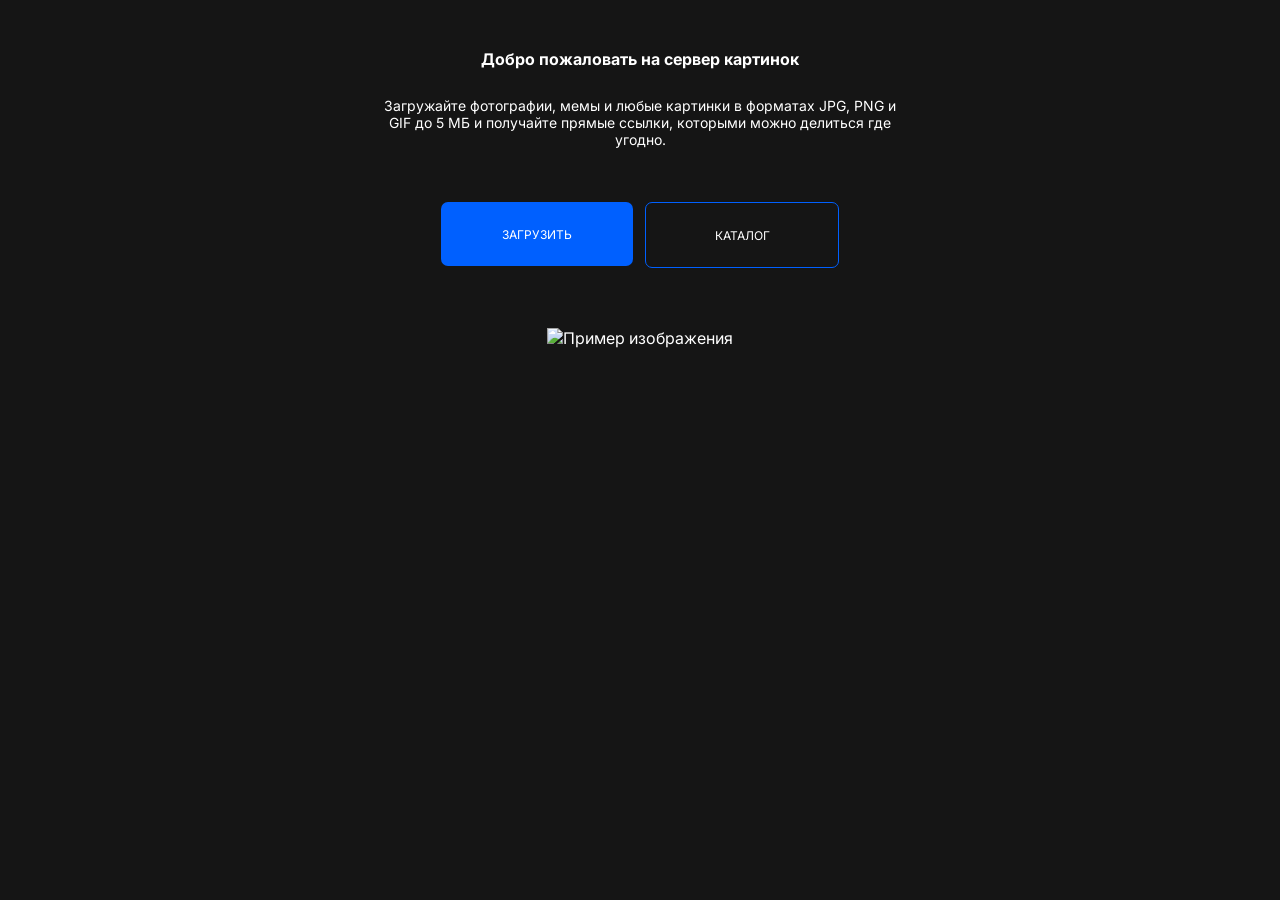
==== templates/index.html @ a7ace44b "Image storage service: FastAPI backend, Nginx, Docker Compose - Upload JPG/PNG/GIF up to 5 MB with P" ====
<!DOCTYPE html>
<html lang="ru">

<head>
    <meta charset="UTF-8">
    <meta name="viewport" content="width=device-width, initial-scale=1.0">
    <title>Сервер картинок</title>
    <link rel="stylesheet" href="/static/css/reset.css">
    <link rel="preconnect" href="https://fonts.googleapis.com">
    <link rel="preconnect" href="https://fonts.gstatic.com" crossorigin>
    <link
        href="https://fonts.googleapis.com/css2?family=Inter:ital,opsz,wght@0,14..32,100..900;1,14..32,100..900&display=swap"
        rel="stylesheet">
    <link rel="stylesheet" href="/static/css/style.css">
</head>

<body class="page-home">
    <header>
        <div class="header">
            <h1 class="header__title">Добро пожаловать на сервер картинок</h1>
            <p class="header__text">Загружайте фотографии, мемы и любые картинки в форматах JPG, PNG и GIF
                до 5 МБ и получайте прямые ссылки, которыми можно делиться где угодно.</p>
        </div>
        <nav class="header__button">
            <a class="header__button-btn" href="/upload">Загрузить</a>
            <a class="header__button-btn header__button-btn--outline" href="/images/">Каталог</a>
        </nav>
    </header>
    <main>
        <div class="hero">
            <div class="hero__img is-visible">
                <img class="img" src="/static/img/hero/$hero_image" alt="Пример изображения">
            </div>
        </div>
    </main>
</body>

</html>
---- static/css/style.css ----
/* Based on the project HTML template (image-hosting). */
:root {
    --accent: rgb(0, 96, 255);
    --accent-hover: rgb(105, 141, 250);
    --accent-muted: rgb(173, 192, 248);
    --page-light: #F2F5FF;
    --page-dark: #151515;
    --error: #d93025;
    --success: #188038;
}

body {
    background-color: var(--page-light);
    font-family: "Inter", sans-serif;
    color: rgb(11, 11, 11);
}

/* Home page */
.page-home {
    background-color: var(--page-dark);
    color: rgb(255, 255, 255);
}

.header {
    display: flex;
    flex-direction: column;
    align-items: center;
    padding: 30px 16px 0;
    text-align: center;
}

.header__title {
    font-size: 16px;
    max-width: 700px;
}

.header__text {
    padding-top: 4px;
    font-size: 14px;
    max-width: 520px;
}

.header__button {
    display: flex;
    justify-content: center;
    flex-wrap: wrap;
    gap: 12px;
    padding: 40px 16px 0;
}

.header__button-btn {
    display: inline-flex;
    align-items: center;
    justify-content: center;
    text-transform: uppercase;
    text-decoration: none;
    padding: 12px 16px;
    font-size: 12px;
    background-color: var(--accent);
    color: rgb(255, 255, 255);
    min-width: 160px;
    height: 40px;
    border: none;
    border-radius: 7px;
    cursor: pointer;
}

.header__button-btn:hover {
    background-color: var(--accent-hover);
}

.header__button-btn--outline {
    background-color: transparent;
    border: 1px solid var(--accent);
}

.hero {
    display: flex;
    justify-content: center;
    margin-top: 60px;
    padding: 0 16px 40px;
}

.hero__img {
    display: none;
}

.hero__img.is-visible {
    display: block;
}

.img {
    width: 426px;
    height: 559px;
    object-fit: cover;
}

/* Upload and catalog pages */
.upload__intro {
    display: flex;
    flex-direction: column;
    align-items: center;
    padding: 30px 16px 0;
    text-align: center;
    color: black;
}

.upload__home {
    color: inherit;
    text-decoration: none;
}

.upload__title {
    font-size: 16px;
    max-width: 700px;
}

.upload__description {
    font-size: 14px;
    max-width: 400px;
}

.upload__tabs {
    display: flex;
    justify-content: center;
    align-items: center;
    gap: 15px;
    padding-top: 50px;
}

.upload__tab {
    all: unset;
    cursor: pointer;
    font-size: 20px;
    font-weight: bold;
    color: var(--accent-muted);
}

.upload__tab--active {
    color: var(--accent);
}

.upload__tab:hover {
    color: var(--accent-hover);
}

.upload__form {
    display: flex;
    flex-direction: column;
    align-items: center;
    padding: 50px 16px 0;
}

.upload__dropzone {
    border: 2px dashed var(--accent);
    border-radius: 12px;
    width: 540px;
    max-width: 100%;
    min-height: 233px;
    padding-bottom: 24px;
    text-align: center;
    transition: background-color 0.2s ease;
}

.upload__dropzone--active {
    background-color: rgba(0, 96, 255, 0.08);
}

.upload__icon {
    display: flex;
    justify-content: center;
    align-items: center;
    padding-top: 33px;
}

.upload__promt {
    padding-top: 24px;
    color: rgb(11, 11, 11);
}

.upload__info {
    padding-top: 12px;
    font-size: 14px;
    color: var(--accent-muted);
}

.upload__button {
    display: flex;
    flex-direction: column;
    align-items: center;
    gap: 12px;
    padding-top: 30px;
    padding-bottom: 30px;
    width: 540px;
    max-width: 100%;
}

.upload__file-input {
    position: absolute;
    width: 1px;
    height: 1px;
    opacity: 0;
}

.upload__button-btn {
    display: flex;
    align-items: center;
    justify-content: center;
    cursor: pointer;
    color: rgb(255, 255, 255);
    width: 100%;
    height: 40px;
    border-radius: 7px;
    background-color: var(--accent);
    border: none;
}

.upload__button-btn:hover {
    background-color: var(--accent-hover);
}

.upload__file-input:focus-visible + .upload__button-btn {
    outline: 2px solid var(--accent-hover);
    outline-offset: 2px;
}

/* Submit button is only needed when JavaScript is disabled. */
.js .upload__submit {
    display: none;
}

.upload__message {
    width: 540px;
    max-width: 100%;
    min-height: 21px;
    font-size: 14px;
    text-align: center;
}

.upload__message--error {
    color: var(--error);
}

.upload__message--success {
    color: var(--success);
}

.upload__container {
    display: flex;
    flex-direction: column;
    align-items: center;
    padding: 20px 16px 0;
    margin-bottom: 159px;
}

.upload__group {
    display: flex;
    flex-direction: column;
    width: 540px;
    max-width: 100%;
}

.upload__title-current {
    color: black;
    padding-bottom: 10px;
    font-size: 16px;
    text-align: left;
}

.upload__label {
    display: flex;
    align-items: center;
    justify-content: space-between;
    gap: 12px;
    width: 100%;
    height: 62px;
    border: 1px solid var(--accent);
    border-radius: 12px;
    padding: 0 16px;
    background-color: white;
}

.upload__input {
    flex-grow: 1;
    min-width: 0;
    border: none;
    outline: none;
    font-size: 14px;
    background-color: transparent;
    color: black;
}

.upload__copy {
    flex-shrink: 0;
    width: 70px;
    height: 30px;
    border-radius: 12px;
    border: none;
    background-color: var(--accent);
    color: white;
    font-size: 12px;
    cursor: pointer;
}

.upload__copy:disabled {
    background-color: var(--accent-muted);
    cursor: default;
}

/* Image catalog table */
.file-list-container {
    max-width: 800px;
    margin: 0 auto 292px;
    padding: 20px 16px;
}

.file-list-empty {
    padding-top: 50px;
    text-align: center;
}

.file-list-header,
.file-list-item {
    display: flex;
    justify-content: space-between;
    align-items: center;
    gap: 12px;
    padding: 10px 0;
    border-bottom: 1px solid #eef0f5;
}

.file-list-item:last-child {
    border-bottom: none;
}

.file-list-header {
    color: #8a96b1;
    font-size: 14px;
    font-weight: 500;
}

.file-col {
    display: flex;
    align-items: center;
    min-width: 0;
}

.file-col-name {
    flex-basis: 35%;
}

.file-col-url {
    flex-basis: 50%;
    font-size: 14px;
}

.file-col-url a {
    color: #555;
    overflow: hidden;
    text-overflow: ellipsis;
    white-space: nowrap;
}

.file-col-delete {
    flex-basis: 10%;
    justify-content: center;
}

.file-icon {
    flex-shrink: 0;
    margin-right: 15px;
}

.delete-img {
    width: 32px;
    height: 32px;
}

.file-name {
    color: #333;
    font-weight: 500;
    max-width: 200px;
    white-space: nowrap;
    overflow: hidden;
    text-overflow: ellipsis;
}

.delete-btn {
    background: transparent;
    border: none;
    border-radius: 50%;
    cursor: pointer;
    display: flex;
    align-items: center;
    justify-content: center;
    padding: 0;
    transition: opacity 0.2s ease;
}

.delete-btn:hover,
.delete-btn:disabled {
    opacity: 0.7;
}

@media (max-width: 600px) {
    .img {
        width: 100%;
        height: auto;
        aspect-ratio: 426 / 559;
    }

    .file-col-name {
        flex-basis: 40%;
    }

    .file-col-url {
        flex-basis: 45%;
    }
}
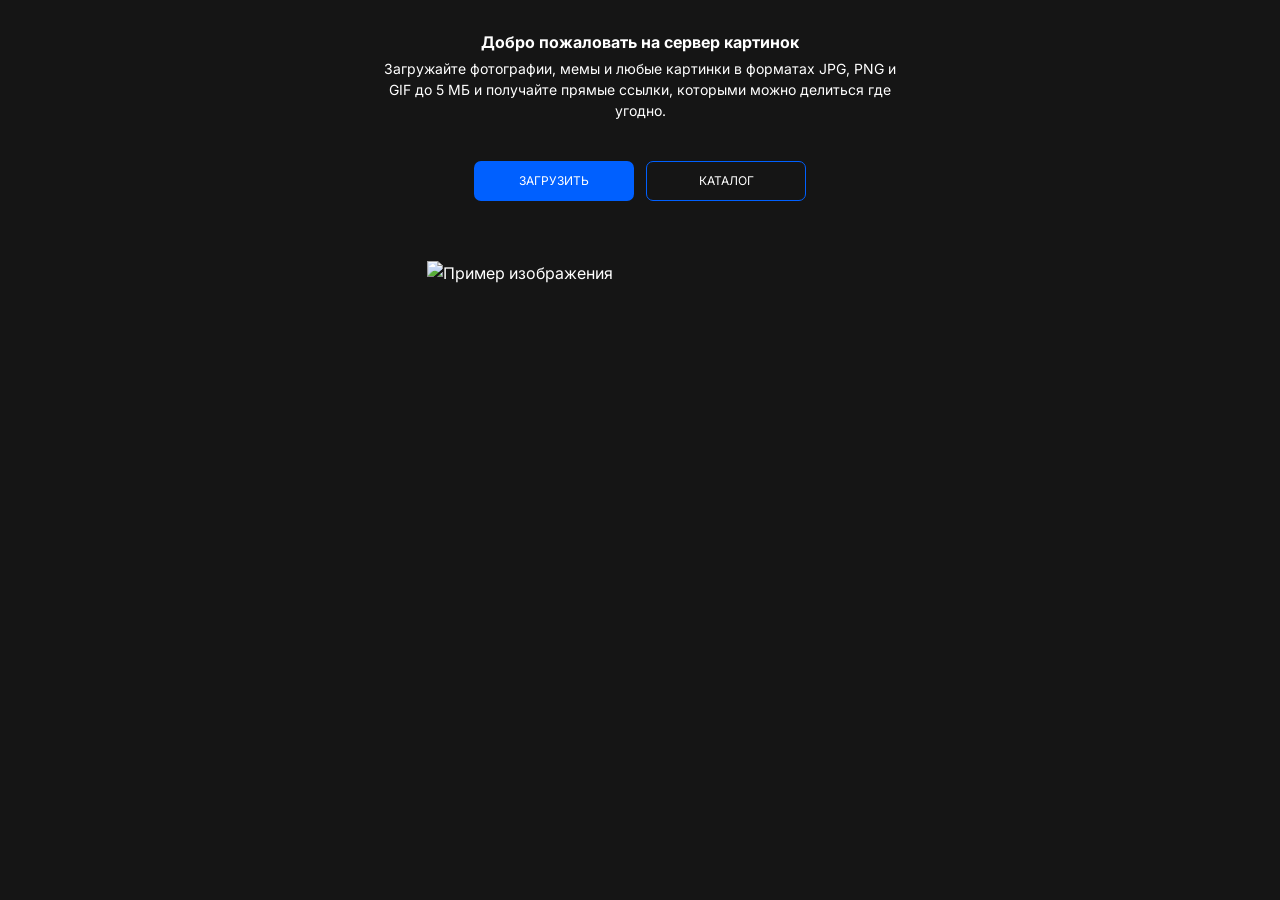
==== commit c87ffd1c: "Убрать JavaScript и лишние комментарии - Страницы работают на HTML и CSS без JavaScript: загрузка   " ====
--- a/templates/index.html
+++ b/templates/index.html
@@ -5,6 +5,7 @@
     <meta charset="UTF-8">
     <meta name="viewport" content="width=device-width, initial-scale=1.0">
     <title>Сервер картинок</title>
+    <link rel="icon" href="data:,">
     <link rel="stylesheet" href="/static/css/reset.css">
     <link rel="preconnect" href="https://fonts.googleapis.com">
     <link rel="preconnect" href="https://fonts.gstatic.com" crossorigin>
--- a/static/css/style.css
+++ b/static/css/style.css
@@ -1,4 +1,3 @@
-/* Based on the project HTML template (image-hosting). */
 :root {
     --accent: rgb(0, 96, 255);
     --accent-hover: rgb(105, 141, 250);
@@ -15,7 +14,6 @@
     color: rgb(11, 11, 11);
 }
 
-/* Home page */
 .page-home {
     background-color: var(--page-dark);
     color: rgb(255, 255, 255);
@@ -95,7 +93,6 @@
     object-fit: cover;
 }
 
-/* Upload and catalog pages */
 .upload__intro {
     display: flex;
     flex-direction: column;
@@ -152,18 +149,19 @@
 }
 
 .upload__dropzone {
+    display: block;
     border: 2px dashed var(--accent);
     border-radius: 12px;
     width: 540px;
     max-width: 100%;
     min-height: 233px;
-    padding-bottom: 24px;
+    padding: 0 16px 24px;
     text-align: center;
-    transition: background-color 0.2s ease;
-}
-
-.upload__dropzone--active {
-    background-color: rgba(0, 96, 255, 0.08);
+    cursor: pointer;
+}
+
+.upload__dropzone:hover {
+    background-color: rgba(0, 96, 255, 0.05);
 }
 
 .upload__icon {
@@ -174,11 +172,13 @@
 }
 
 .upload__promt {
+    display: block;
     padding-top: 24px;
     color: rgb(11, 11, 11);
 }
 
 .upload__info {
+    display: block;
     padding-top: 12px;
     font-size: 14px;
     color: var(--accent-muted);
@@ -196,10 +196,25 @@
 }
 
 .upload__file-input {
-    position: absolute;
-    width: 1px;
-    height: 1px;
-    opacity: 0;
+    width: 100%;
+    max-width: 360px;
+    margin-top: 20px;
+    padding: 8px;
+    border: 1px solid var(--accent-muted);
+    border-radius: 7px;
+    background-color: white;
+    font-size: 14px;
+    cursor: pointer;
+}
+
+.upload__file-input::file-selector-button {
+    margin-right: 12px;
+    padding: 6px 12px;
+    border: none;
+    border-radius: 7px;
+    background-color: var(--accent);
+    color: white;
+    cursor: pointer;
 }
 
 .upload__button-btn {
@@ -217,16 +232,6 @@
 
 .upload__button-btn:hover {
     background-color: var(--accent-hover);
-}
-
-.upload__file-input:focus-visible + .upload__button-btn {
-    outline: 2px solid var(--accent-hover);
-    outline-offset: 2px;
-}
-
-/* Submit button is only needed when JavaScript is disabled. */
-.js .upload__submit {
-    display: none;
 }
 
 .upload__message {
@@ -291,23 +296,27 @@
 }
 
 .upload__copy {
+    display: flex;
+    align-items: center;
+    justify-content: center;
     flex-shrink: 0;
-    width: 70px;
+    width: 80px;
     height: 30px;
     border-radius: 12px;
-    border: none;
     background-color: var(--accent);
     color: white;
     font-size: 12px;
-    cursor: pointer;
-}
-
-.upload__copy:disabled {
-    background-color: var(--accent-muted);
-    cursor: default;
-}
-
-/* Image catalog table */
+    text-decoration: none;
+}
+
+.upload__copy:hover {
+    background-color: var(--accent-hover);
+}
+
+.upload__copy--hidden {
+    display: none;
+}
+
 .file-list-container {
     max-width: 800px;
     margin: 0 auto 292px;
@@ -397,8 +406,7 @@
     transition: opacity 0.2s ease;
 }
 
-.delete-btn:hover,
-.delete-btn:disabled {
+.delete-btn:hover {
     opacity: 0.7;
 }
 
